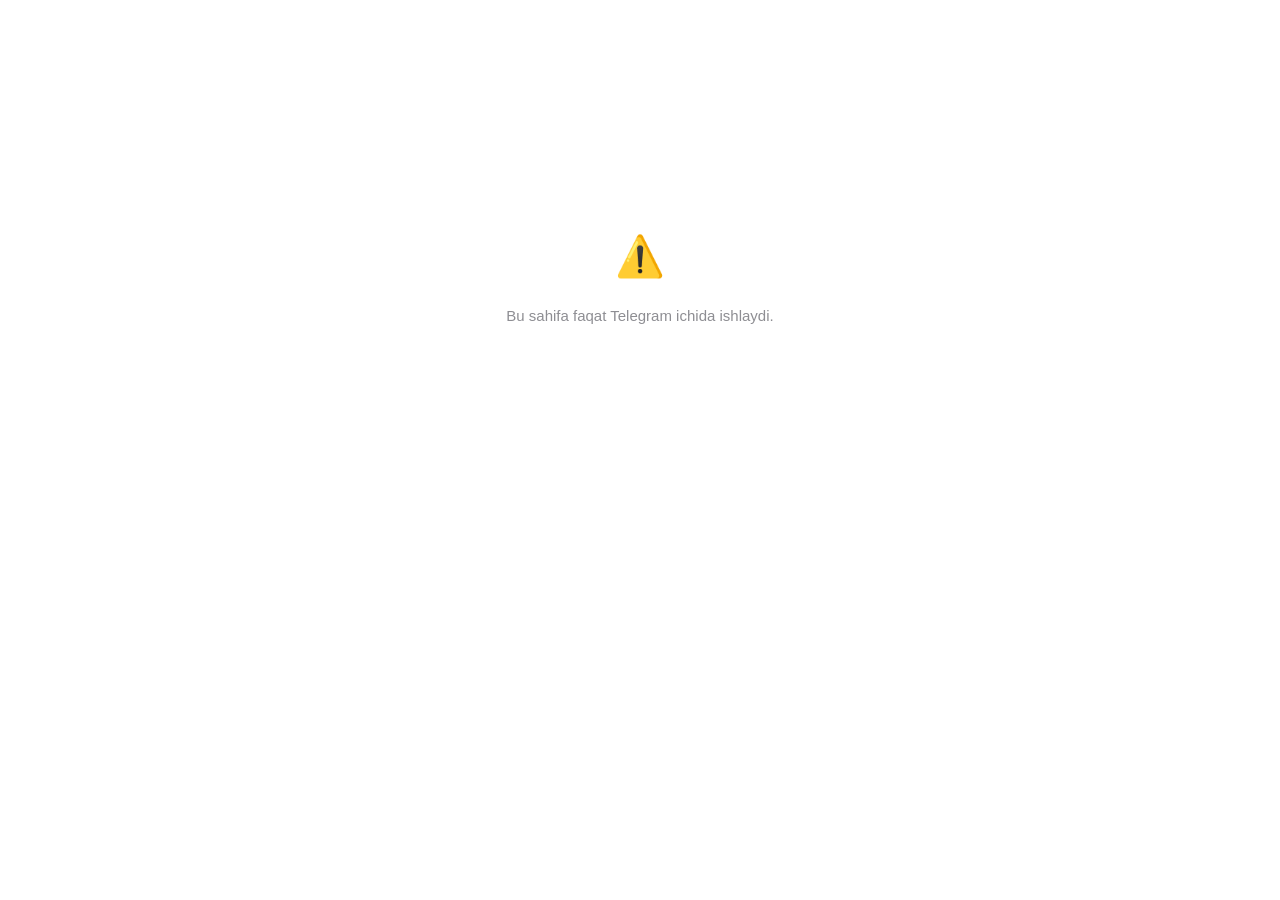
==== webapp/static/index.html @ 1c27bfba "VPS deploy: gunicorn xizmati, nginx konfigi, SSL skripti, SQLite WAL rejimi Co-Authored-By: Claude O" ====
<!doctype html>
<html lang="uz">
<head>
<meta charset="utf-8">
<meta name="viewport" content="width=device-width, initial-scale=1, viewport-fit=cover">
<title>19-son musiqa maktabi</title>
<script src="https://telegram.org/js/telegram-web-app.js"></script>
<link rel="stylesheet" href="style.css">
</head>
<body>

<div id="loading" class="screen">
  <div class="spinner"></div>
  <p>Yuklanmoqda...</p>
</div>

<div id="error" class="screen hidden">
  <div class="error-icon">⚠️</div>
  <p id="error-text">Xatolik yuz berdi</p>
</div>

<!-- OTA-ONA -->

<div id="child-list" class="screen hidden">
  <h2>👨‍👩‍👦 Farzandlaringiz</h2>
  <div id="child-list-items"></div>
</div>

<div id="child-card" class="screen hidden">
  <button class="back-btn hidden" data-back="parent-root">← Ortga</button>
  <div class="card-header">
    <div class="avatar">👤</div>
    <h1 id="student-name">-</h1>
    <p id="student-class" class="muted">-</p>
  </div>
  <div class="info-grid">
    <div class="info-item">
      <span class="info-label">👨‍🏫 O'qituvchi</span>
      <span id="teacher-name" class="info-value">-</span>
    </div>
    <div class="info-item">
      <span class="info-label">📂 Bo'lim</span>
      <span id="department" class="info-value">-</span>
    </div>
  </div>
  <h3>🗓 Dars jadvali</h3>
  <div id="schedule-list" class="list-block"></div>
  <h3>💳 To'lov holati</h3>
  <div id="payments-list" class="list-block"></div>
</div>

<!-- O'QITUVCHI -->

<div id="teacher-root" class="screen hidden">
  <h2>👨‍🏫 <span id="t-name"></span></h2>
  <div class="tab-row">
    <button class="tab-btn active" data-tab="t-schedule">🗓 Jadvalim</button>
    <button class="tab-btn" data-tab="t-students">👨‍🎓 O'quvchilarim</button>
  </div>

  <div id="t-schedule" class="tab-pane">
    <div id="t-slots-list" class="list-block"></div>
    <button id="t-new-slot" class="primary-btn">➕ Yangi vaqt qo'shish</button>
  </div>

  <div id="t-students" class="tab-pane hidden">
    <div id="t-students-list" class="list-block"></div>
  </div>
</div>

<div id="teacher-new-slot" class="screen hidden">
  <button class="back-btn" data-back="teacher-root">← Ortga</button>
  <h2>➕ Yangi vaqt</h2>
  <label class="field-label">Fan</label>
  <select id="ns-subject" class="field-select"></select>
  <label class="field-label">Kun</label>
  <select id="ns-day" class="field-select"></select>
  <label class="field-label">Soat (masalan 15:00)</label>
  <input id="ns-time" class="field-input" placeholder="15:00">
  <label class="field-label">Xona</label>
  <input id="ns-room" class="field-input" placeholder="12">
  <button id="ns-save" class="primary-btn">✅ Saqlash</button>
</div>

<div id="teacher-slot-detail" class="screen hidden">
  <button class="back-btn" data-back="teacher-root">← Ortga</button>
  <h2 id="tsd-title">-</h2>
  <p id="tsd-meta" class="muted"></p>
  <h3>👨‍🎓 O'quvchilar</h3>
  <div id="tsd-students" class="list-block"></div>
  <input id="tsd-search" class="field-input" placeholder="O'quvchi ismini yozing...">
  <div id="tsd-results" class="list-block"></div>
  <button id="tsd-delete" class="danger-btn">🗑 Bu vaqtni o'chirish</button>
</div>

<!-- ADMIN -->

<div id="admin-root" class="screen hidden">
  <h2>🏫 Direktor paneli</h2>
  <div class="tab-row">
    <button class="tab-btn active" data-tab="a-live">🔴 Hozir</button>
    <button class="tab-btn" data-tab="a-browse">🗓 Jadvallar</button>
    <button class="tab-btn" data-tab="a-report">📊 Hisobot</button>
  </div>

  <div id="a-live" class="tab-pane">
    <p id="a-live-time" class="muted"></p>
    <div id="a-live-list" class="list-block"></div>
  </div>

  <div id="a-browse" class="tab-pane hidden">
    <div id="a-dept-list" class="list-block"></div>
  </div>

  <div id="a-report" class="tab-pane hidden">
    <p id="a-report-month" class="muted"></p>
    <div id="a-report-list" class="list-block"></div>
  </div>
</div>

<div id="admin-teachers" class="screen hidden">
  <button class="back-btn" data-back="admin-root">← Bo'limlar</button>
  <h2 id="at-dept-name">-</h2>
  <div id="at-teacher-list" class="list-block"></div>
</div>

<div id="admin-slots" class="screen hidden">
  <button class="back-btn" data-back="admin-teachers">← O'qituvchilar</button>
  <h2 id="as-teacher-name">-</h2>
  <div id="as-slot-list" class="list-block"></div>
</div>

<div id="admin-slot-detail" class="screen hidden">
  <button class="back-btn" data-back="admin-slots">← Orqaga</button>
  <h2 id="asd-title">-</h2>
  <p id="asd-meta" class="muted"></p>
  <div id="asd-students" class="list-block"></div>
</div>

<script src="app.js"></script>
</body>
</html>
---- webapp/static/style.css ----
:root {
  --bg: var(--tg-theme-bg-color, #ffffff);
  --secondary-bg: var(--tg-theme-secondary-bg-color, #f4f4f5);
  --text: var(--tg-theme-text-color, #1c1c1e);
  --hint: var(--tg-theme-hint-color, #8e8e93);
  --link: var(--tg-theme-link-color, #2481cc);
  --button: var(--tg-theme-button-color, #2481cc);
  --button-text: var(--tg-theme-button-text-color, #ffffff);
  --border: rgba(0, 0, 0, 0.08);
  --success: #34c759;
  --danger: #ff3b30;
  --warning: #ff9500;
}

* {
  box-sizing: border-box;
}

body {
  margin: 0;
  padding: 16px;
  background: var(--bg);
  color: var(--text);
  font-family: -apple-system, BlinkMacSystemFont, "Segoe UI", Roboto, sans-serif;
  font-size: 15px;
}

.hidden {
  display: none !important;
}

.screen {
  display: block;
  max-width: 480px;
  margin: 0 auto;
}

/* ---- Loading ---- */

#loading {
  display: flex;
  flex-direction: column;
  align-items: center;
  justify-content: center;
  min-height: 60vh;
  gap: 12px;
  color: var(--hint);
}

.spinner {
  width: 32px;
  height: 32px;
  border: 3px solid var(--border);
  border-top-color: var(--button);
  border-radius: 50%;
  animation: spin 0.8s linear infinite;
}

@keyframes spin {
  to { transform: rotate(360deg); }
}

/* ---- Error ---- */

#error {
  display: flex;
  flex-direction: column;
  align-items: center;
  justify-content: center;
  min-height: 60vh;
  gap: 12px;
  text-align: center;
  color: var(--hint);
}

.error-icon {
  font-size: 40px;
}

/* ---- Child list ---- */

#child-list h2 {
  margin: 8px 0 16px;
}

.child-row {
  display: flex;
  align-items: center;
  gap: 12px;
  padding: 14px;
  background: var(--secondary-bg);
  border-radius: 12px;
  margin-bottom: 10px;
  cursor: pointer;
  transition: opacity 0.15s;
}

.child-row:active {
  opacity: 0.6;
}

.child-row .avatar {
  font-size: 28px;
}

.child-row .child-meta {
  flex: 1;
}

.child-row .child-meta strong {
  display: block;
}

.child-row .child-meta span {
  color: var(--hint);
  font-size: 13px;
}

/* ---- Card ---- */

.back-btn {
  background: none;
  border: none;
  color: var(--link);
  font-size: 15px;
  padding: 8px 0 16px;
  cursor: pointer;
}

.card-header {
  text-align: center;
  padding: 8px 0 20px;
}

.avatar {
  width: 72px;
  height: 72px;
  border-radius: 50%;
  background: var(--secondary-bg);
  display: flex;
  align-items: center;
  justify-content: center;
  font-size: 32px;
  margin: 0 auto 12px;
}

.card-header h1 {
  font-size: 20px;
  margin: 0 0 4px;
}

.muted {
  color: var(--hint);
  margin: 0;
}

.info-grid {
  display: grid;
  grid-template-columns: 1fr 1fr;
  gap: 10px;
  margin-bottom: 24px;
}

.info-item {
  background: var(--secondary-bg);
  border-radius: 10px;
  padding: 10px 12px;
  display: flex;
  flex-direction: column;
  gap: 4px;
}

.info-label {
  font-size: 12px;
  color: var(--hint);
}

.info-value {
  font-size: 14px;
  font-weight: 500;
  word-break: break-word;
}

h3 {
  font-size: 15px;
  margin: 20px 0 10px;
}

.list-block {
  display: flex;
  flex-direction: column;
  gap: 8px;
}

/* ---- Payment rows ---- */

.payment-row {
  display: flex;
  align-items: center;
  justify-content: space-between;
  background: var(--secondary-bg);
  border-radius: 10px;
  padding: 10px 12px;
}

.payment-month {
  font-weight: 500;
}

.payment-amount {
  color: var(--hint);
  font-size: 13px;
}

.badge {
  font-size: 12px;
  font-weight: 600;
  padding: 4px 10px;
  border-radius: 20px;
}

.badge.paid {
  background: rgba(52, 199, 89, 0.15);
  color: var(--success);
}

.badge.pending {
  background: rgba(255, 149, 0, 0.15);
  color: var(--warning);
}

.badge.rejected {
  background: rgba(255, 59, 48, 0.15);
  color: var(--danger);
}

.empty-hint {
  color: var(--hint);
  font-size: 13px;
  padding: 8px 0;
}

/* ---- Schedule rows ---- */

.schedule-row {
  background: var(--secondary-bg);
  border-radius: 10px;
  padding: 10px 12px;
  display: flex;
  flex-direction: column;
  gap: 4px;
}

.schedule-row.today {
  background: rgba(36, 129, 204, 0.12);
  border: 1px solid var(--link);
}

.schedule-main {
  display: flex;
  align-items: center;
  justify-content: space-between;
}

.schedule-day {
  font-weight: 500;
}

.schedule-time {
  color: var(--hint);
  font-size: 13px;
}

.schedule-row.today .schedule-time {
  color: var(--link);
  font-weight: 500;
}

.schedule-sub {
  display: flex;
  align-items: center;
  justify-content: space-between;
}

.schedule-subject {
  font-size: 13px;
  color: var(--text);
}

.schedule-room {
  font-size: 12px;
  color: var(--hint);
}

/* ---- Tabs ---- */

.tab-row {
  display: flex;
  gap: 6px;
  margin: 12px 0 16px;
  overflow-x: auto;
}

.tab-btn {
  flex: 1;
  white-space: nowrap;
  background: var(--secondary-bg);
  border: none;
  border-radius: 10px;
  padding: 10px 8px;
  font-size: 13px;
  color: var(--hint);
  cursor: pointer;
}

.tab-btn.active {
  background: var(--button);
  color: var(--button-text);
  font-weight: 500;
}

.tab-pane.hidden {
  display: none;
}

/* ---- Buttons ---- */

.primary-btn {
  display: block;
  width: 100%;
  background: var(--button);
  color: var(--button-text);
  border: none;
  border-radius: 10px;
  padding: 12px;
  font-size: 15px;
  font-weight: 500;
  margin-top: 12px;
  cursor: pointer;
}

.primary-btn:active {
  opacity: 0.7;
}

.danger-btn {
  display: block;
  width: 100%;
  background: none;
  color: var(--danger);
  border: 1px solid rgba(255, 59, 48, 0.3);
  border-radius: 10px;
  padding: 12px;
  font-size: 14px;
  margin-top: 20px;
  cursor: pointer;
}

/* ---- Form fields ---- */

.field-label {
  display: block;
  font-size: 13px;
  color: var(--hint);
  margin: 14px 0 6px;
}

.field-select,
.field-input {
  display: block;
  width: 100%;
  background: var(--secondary-bg);
  border: 1px solid var(--border);
  border-radius: 10px;
  padding: 10px 12px;
  font-size: 15px;
  color: var(--text);
}

.field-input {
  margin-top: 10px;
}

/* ---- Generic clickable list row ---- */

.list-row {
  display: flex;
  align-items: center;
  justify-content: space-between;
  background: var(--secondary-bg);
  border-radius: 10px;
  padding: 12px;
  margin-bottom: 8px;
  cursor: pointer;
}

.list-row:active {
  opacity: 0.6;
}

.list-row-title {
  font-weight: 500;
}

.list-row-sub {
  font-size: 12px;
  color: var(--hint);
}

.list-row-badge {
  font-size: 12px;
  color: var(--hint);
  background: var(--bg);
  border-radius: 20px;
  padding: 4px 10px;
}

.remove-btn {
  background: none;
  border: none;
  color: var(--danger);
  font-size: 18px;
  cursor: pointer;
  padding: 4px 8px;
}

.live-card {
  background: var(--secondary-bg);
  border-radius: 12px;
  padding: 14px;
  margin-bottom: 10px;
  border-left: 4px solid var(--success);
}

.live-card-title {
  font-weight: 600;
  margin-bottom: 4px;
}

.live-card-meta {
  font-size: 13px;
  color: var(--hint);
  margin-bottom: 6px;
}

.live-card-students {
  font-size: 13px;
}
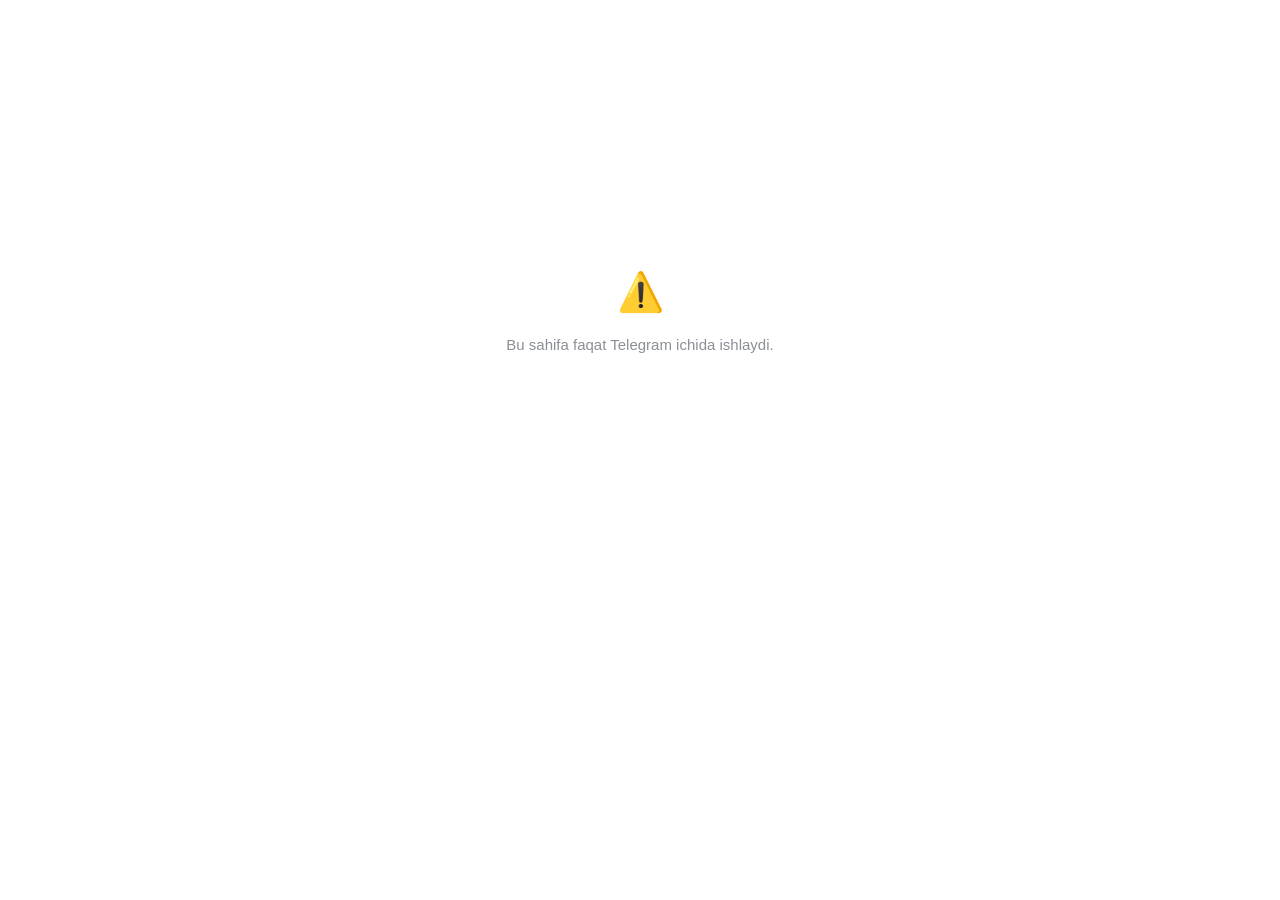
==== commit da696b15: "Mini App dizayni qayta ishlandi: gradient avatar, aniq ierarxiya, o'zbekcha oy nomlari, qorong'i rej" ====
--- a/webapp/static/index.html
+++ b/webapp/static/index.html
@@ -19,93 +19,116 @@
   <p id="error-text">Xatolik yuz berdi</p>
 </div>
 
-<!-- OTA-ONA -->
+<!-- ================= OTA-ONA ================= -->
 
 <div id="child-list" class="screen hidden">
-  <h2>👨‍👩‍👦 Farzandlaringiz</h2>
+  <h2>Farzandlaringiz</h2>
   <div id="child-list-items"></div>
 </div>
 
 <div id="child-card" class="screen hidden">
-  <button class="back-btn hidden" data-back="parent-root">← Ortga</button>
+
+  <button class="back-btn hidden" data-back="child-list">← Ortga</button>
+
   <div class="card-header">
-    <div class="avatar">👤</div>
-    <h1 id="student-name">-</h1>
-    <p id="student-class" class="muted">-</p>
+    <div class="avatar" id="student-initials">—</div>
+    <h1 id="student-name">—</h1>
+    <div class="pill-row">
+      <span class="pill strong" id="student-class">—</span>
+      <span class="pill" id="department">—</span>
+    </div>
   </div>
+
   <div class="info-grid">
     <div class="info-item">
-      <span class="info-label">👨‍🏫 O'qituvchi</span>
-      <span id="teacher-name" class="info-value">-</span>
+      <span class="info-label">O'qituvchi</span>
+      <span class="info-value" id="teacher-name">—</span>
     </div>
     <div class="info-item">
-      <span class="info-label">📂 Bo'lim</span>
-      <span id="department" class="info-value">-</span>
+      <span class="info-label">Oylik badal</span>
+      <span class="info-value" id="monthly-fee">—</span>
     </div>
   </div>
-  <h3>🗓 Dars jadvali</h3>
+
+  <div class="section-title">Dars jadvali</div>
   <div id="schedule-list" class="list-block"></div>
-  <h3>💳 To'lov holati</h3>
+
+  <div class="section-title">To'lov holati</div>
   <div id="payments-list" class="list-block"></div>
+
 </div>
 
-<!-- O'QITUVCHI -->
+<!-- ================= O'QITUVCHI ================= -->
 
 <div id="teacher-root" class="screen hidden">
-  <h2>👨‍🏫 <span id="t-name"></span></h2>
+
+  <h2 id="t-name">—</h2>
+
   <div class="tab-row">
-    <button class="tab-btn active" data-tab="t-schedule">🗓 Jadvalim</button>
-    <button class="tab-btn" data-tab="t-students">👨‍🎓 O'quvchilarim</button>
+    <button class="tab-btn active" data-tab="t-schedule">Jadvalim</button>
+    <button class="tab-btn" data-tab="t-students">O'quvchilarim</button>
   </div>
 
   <div id="t-schedule" class="tab-pane">
     <div id="t-slots-list" class="list-block"></div>
-    <button id="t-new-slot" class="primary-btn">➕ Yangi vaqt qo'shish</button>
+    <button id="t-new-slot" class="primary-btn">＋ Yangi dars vaqti</button>
   </div>
 
   <div id="t-students" class="tab-pane hidden">
     <div id="t-students-list" class="list-block"></div>
   </div>
+
 </div>
 
 <div id="teacher-new-slot" class="screen hidden">
   <button class="back-btn" data-back="teacher-root">← Ortga</button>
-  <h2>➕ Yangi vaqt</h2>
-  <label class="field-label">Fan</label>
+  <h2>Yangi dars vaqti</h2>
+
+  <label class="field-label" for="ns-subject">Fan</label>
   <select id="ns-subject" class="field-select"></select>
-  <label class="field-label">Kun</label>
+
+  <label class="field-label" for="ns-day">Hafta kuni</label>
   <select id="ns-day" class="field-select"></select>
-  <label class="field-label">Soat (masalan 15:00)</label>
-  <input id="ns-time" class="field-input" placeholder="15:00">
-  <label class="field-label">Xona</label>
+
+  <label class="field-label" for="ns-time">Boshlanish vaqti</label>
+  <input id="ns-time" class="field-input" placeholder="15:00" inputmode="numeric">
+
+  <label class="field-label" for="ns-room">Xona</label>
   <input id="ns-room" class="field-input" placeholder="12">
-  <button id="ns-save" class="primary-btn">✅ Saqlash</button>
+
+  <button id="ns-save" class="primary-btn">Saqlash</button>
 </div>
 
 <div id="teacher-slot-detail" class="screen hidden">
   <button class="back-btn" data-back="teacher-root">← Ortga</button>
-  <h2 id="tsd-title">-</h2>
-  <p id="tsd-meta" class="muted"></p>
-  <h3>👨‍🎓 O'quvchilar</h3>
+  <h2 id="tsd-title">—</h2>
+  <p class="muted" id="tsd-meta"></p>
+
+  <div class="section-title">O'quvchilar</div>
   <div id="tsd-students" class="list-block"></div>
+
+  <div class="section-title">Qo'shish</div>
   <input id="tsd-search" class="field-input" placeholder="O'quvchi ismini yozing...">
-  <div id="tsd-results" class="list-block"></div>
-  <button id="tsd-delete" class="danger-btn">🗑 Bu vaqtni o'chirish</button>
+  <div id="tsd-results" class="list-block" style="margin-top:9px"></div>
+
+  <button id="tsd-delete" class="danger-btn">Bu dars vaqtini o'chirish</button>
 </div>
 
-<!-- ADMIN -->
+<!-- ================= DIREKTOR ================= -->
 
 <div id="admin-root" class="screen hidden">
-  <h2>🏫 Direktor paneli</h2>
+
+  <h2>Direktor paneli</h2>
+
   <div class="tab-row">
-    <button class="tab-btn active" data-tab="a-live">🔴 Hozir</button>
-    <button class="tab-btn" data-tab="a-browse">🗓 Jadvallar</button>
-    <button class="tab-btn" data-tab="a-report">📊 Hisobot</button>
+    <button class="tab-btn active" data-tab="a-live">Hozir</button>
+    <button class="tab-btn" data-tab="a-browse">Jadvallar</button>
+    <button class="tab-btn" data-tab="a-report">Hisobot</button>
   </div>
 
   <div id="a-live" class="tab-pane">
-    <p id="a-live-time" class="muted"></p>
-    <div id="a-live-list" class="list-block"></div>
+    <p class="muted" id="a-live-time"></p>
+    <div id="a-live-list" class="list-block" style="margin-top:12px"></div>
   </div>
 
   <div id="a-browse" class="tab-pane hidden">
@@ -113,27 +136,39 @@
   </div>
 
   <div id="a-report" class="tab-pane hidden">
-    <p id="a-report-month" class="muted"></p>
-    <div id="a-report-list" class="list-block"></div>
+    <div class="stat-bar">
+      <div class="stat-box">
+        <div class="stat-value" id="a-stat-debt">—</div>
+        <div class="stat-label">Jami qarz</div>
+      </div>
+      <div class="stat-box">
+        <div class="stat-value" id="a-stat-unpaid">—</div>
+        <div class="stat-label">Qarzdor</div>
+      </div>
+    </div>
+    <p class="muted" id="a-report-month"></p>
+    <div id="a-report-list" class="list-block" style="margin-top:12px"></div>
   </div>
+
 </div>
 
 <div id="admin-teachers" class="screen hidden">
   <button class="back-btn" data-back="admin-root">← Bo'limlar</button>
-  <h2 id="at-dept-name">-</h2>
+  <h2 id="at-dept-name">—</h2>
   <div id="at-teacher-list" class="list-block"></div>
 </div>
 
 <div id="admin-slots" class="screen hidden">
   <button class="back-btn" data-back="admin-teachers">← O'qituvchilar</button>
-  <h2 id="as-teacher-name">-</h2>
+  <h2 id="as-teacher-name">—</h2>
   <div id="as-slot-list" class="list-block"></div>
 </div>
 
 <div id="admin-slot-detail" class="screen hidden">
   <button class="back-btn" data-back="admin-slots">← Orqaga</button>
-  <h2 id="asd-title">-</h2>
-  <p id="asd-meta" class="muted"></p>
+  <h2 id="asd-title">—</h2>
+  <p class="muted" id="asd-meta"></p>
+  <div class="section-title">O'quvchilar</div>
   <div id="asd-students" class="list-block"></div>
 </div>
 
--- a/webapp/static/style.css
+++ b/webapp/static/style.css
@@ -1,448 +1,664 @@
+/* ==========================
+   19-son musiqa maktabi - Mini App
+   ========================== */
+
 :root {
-  --bg: var(--tg-theme-bg-color, #ffffff);
-  --secondary-bg: var(--tg-theme-secondary-bg-color, #f4f4f5);
-  --text: var(--tg-theme-text-color, #1c1c1e);
-  --hint: var(--tg-theme-hint-color, #8e8e93);
-  --link: var(--tg-theme-link-color, #2481cc);
-  --button: var(--tg-theme-button-color, #2481cc);
-  --button-text: var(--tg-theme-button-text-color, #ffffff);
-  --border: rgba(0, 0, 0, 0.08);
-  --success: #34c759;
-  --danger: #ff3b30;
-  --warning: #ff9500;
-}
-
-* {
-  box-sizing: border-box;
-}
+  /* Telegram mavzusidan olinadi, bo'lmasa - zaxira qiymat */
+  --bg:        var(--tg-theme-bg-color, #ffffff);
+  --card:      var(--tg-theme-secondary-bg-color, #f2f3f5);
+  --text:      var(--tg-theme-text-color, #14161a);
+  --hint:      var(--tg-theme-hint-color, #8b8f96);
+  --accent:    var(--tg-theme-button-color, #4f46e5);
+  --on-accent: var(--tg-theme-button-text-color, #ffffff);
+
+  --line:    rgba(128, 132, 140, 0.16);
+  --shadow:  0 1px 2px rgba(0, 0, 0, 0.04), 0 4px 12px rgba(0, 0, 0, 0.05);
+
+  --ok:   #16a34a;
+  --warn: #d97706;
+  --bad:  #dc2626;
+
+  --ok-bg:   rgba(22, 163, 74, 0.12);
+  --warn-bg: rgba(217, 119, 6, 0.12);
+  --bad-bg:  rgba(220, 38, 38, 0.12);
+
+  --r-sm: 10px;
+  --r-md: 14px;
+  --r-lg: 20px;
+}
+
+/*
+  Telegram ichida --tg-theme-* o'zgaruvchilari beriladi va ular
+  har doim ustun turadi. Bu blok faqat ZAXIRA qiymatlarni
+  qorong'i qiladi - ya'ni sahifa oddiy brauzerda ochilganda ham
+  to'g'ri ko'rinadi.
+*/
+@media (prefers-color-scheme: dark) {
+  :root {
+    --bg:        var(--tg-theme-bg-color, #17191c);
+    --card:      var(--tg-theme-secondary-bg-color, #212328);
+    --text:      var(--tg-theme-text-color, #eceef1);
+    --hint:      var(--tg-theme-hint-color, #8f949c);
+    --accent:    var(--tg-theme-button-color, #6d64f0);
+
+    --line:   rgba(255, 255, 255, 0.10);
+    --shadow: 0 1px 2px rgba(0, 0, 0, 0.3), 0 4px 14px rgba(0, 0, 0, 0.25);
+
+    --ok:   #4ade80;
+    --warn: #fbbf24;
+    --bad:  #f87171;
+
+    --ok-bg:   rgba(74, 222, 128, 0.14);
+    --warn-bg: rgba(251, 191, 36, 0.14);
+    --bad-bg:  rgba(248, 113, 113, 0.14);
+  }
+}
+
+* { box-sizing: border-box; }
+
+/* mobil qurilmada bosilganda matn ajralib qolmasin */
+button, .tab-btn, .list-row, .child-row, .schedule-row, .pill, .badge,
+.section-title, .info-label, .stat-label {
+  -webkit-user-select: none;
+  user-select: none;
+  -webkit-tap-highlight-color: transparent;
+}
+
+html, body { height: 100%; }
 
 body {
   margin: 0;
-  padding: 16px;
+  padding: 18px 16px 40px;
   background: var(--bg);
   color: var(--text);
-  font-family: -apple-system, BlinkMacSystemFont, "Segoe UI", Roboto, sans-serif;
+  font-family: -apple-system, BlinkMacSystemFont, "SF Pro Text",
+               "Segoe UI", Roboto, "Helvetica Neue", sans-serif;
   font-size: 15px;
-}
-
-.hidden {
-  display: none !important;
-}
+  line-height: 1.45;
+  -webkit-font-smoothing: antialiased;
+}
+
+.hidden { display: none !important; }
 
 .screen {
-  display: block;
-  max-width: 480px;
+  max-width: 520px;
   margin: 0 auto;
-}
-
-/* ---- Loading ---- */
-
-#loading {
+  animation: fade 0.22s ease;
+}
+
+@keyframes fade {
+  from { opacity: 0; transform: translateY(6px); }
+  to   { opacity: 1; transform: none; }
+}
+
+h2 {
+  font-size: 20px;
+  font-weight: 700;
+  letter-spacing: -0.02em;
+  margin: 4px 0 18px;
+}
+
+/* ---------- Bo'lim sarlavhasi ---------- */
+
+.section-title {
+  display: flex;
+  align-items: center;
+  gap: 8px;
+  font-size: 12px;
+  font-weight: 700;
+  text-transform: uppercase;
+  letter-spacing: 0.06em;
+  color: var(--hint);
+  margin: 26px 0 10px;
+}
+
+.section-title::after {
+  content: "";
+  flex: 1;
+  height: 1px;
+  background: var(--line);
+}
+
+/* ---------- Yuklanish / xato ---------- */
+
+#loading, #error {
   display: flex;
   flex-direction: column;
   align-items: center;
   justify-content: center;
-  min-height: 60vh;
-  gap: 12px;
+  min-height: 65vh;
+  gap: 14px;
+  text-align: center;
   color: var(--hint);
 }
 
 .spinner {
-  width: 32px;
-  height: 32px;
-  border: 3px solid var(--border);
-  border-top-color: var(--button);
+  width: 30px;
+  height: 30px;
+  border: 2.5px solid var(--line);
+  border-top-color: var(--accent);
   border-radius: 50%;
-  animation: spin 0.8s linear infinite;
-}
-
-@keyframes spin {
-  to { transform: rotate(360deg); }
-}
-
-/* ---- Error ---- */
-
-#error {
-  display: flex;
-  flex-direction: column;
+  animation: spin 0.7s linear infinite;
+}
+
+@keyframes spin { to { transform: rotate(360deg); } }
+
+.error-icon { font-size: 38px; }
+
+#error p { white-space: pre-line; margin: 0; max-width: 300px; }
+
+/* ---------- Karta sarlavhasi (ota-ona) ---------- */
+
+.card-header {
+  text-align: center;
+  padding: 6px 0 22px;
+}
+
+.avatar {
+  width: 76px;
+  height: 76px;
+  border-radius: 50%;
+  margin: 0 auto 14px;
+  display: flex;
   align-items: center;
   justify-content: center;
-  min-height: 60vh;
-  gap: 12px;
-  text-align: center;
-  color: var(--hint);
-}
-
-.error-icon {
-  font-size: 40px;
-}
-
-/* ---- Child list ---- */
-
-#child-list h2 {
-  margin: 8px 0 16px;
-}
-
-.child-row {
-  display: flex;
-  align-items: center;
-  gap: 12px;
-  padding: 14px;
-  background: var(--secondary-bg);
-  border-radius: 12px;
-  margin-bottom: 10px;
-  cursor: pointer;
-  transition: opacity 0.15s;
-}
-
-.child-row:active {
-  opacity: 0.6;
-}
-
-.child-row .avatar {
-  font-size: 28px;
-}
-
-.child-row .child-meta {
-  flex: 1;
-}
-
-.child-row .child-meta strong {
-  display: block;
-}
-
-.child-row .child-meta span {
-  color: var(--hint);
-  font-size: 13px;
-}
-
-/* ---- Card ---- */
-
-.back-btn {
-  background: none;
-  border: none;
-  color: var(--link);
-  font-size: 15px;
-  padding: 8px 0 16px;
-  cursor: pointer;
-}
-
-.card-header {
-  text-align: center;
-  padding: 8px 0 20px;
-}
-
-.avatar {
-  width: 72px;
-  height: 72px;
-  border-radius: 50%;
-  background: var(--secondary-bg);
-  display: flex;
-  align-items: center;
+  font-size: 26px;
+  font-weight: 700;
+  letter-spacing: 0.02em;
+  color: var(--on-accent);
+  background: linear-gradient(135deg, var(--accent), color-mix(in srgb, var(--accent) 60%, #a855f7));
+  box-shadow: 0 6px 18px color-mix(in srgb, var(--accent) 28%, transparent);
+}
+
+.card-header h1 {
+  font-size: 21px;
+  font-weight: 700;
+  letter-spacing: -0.02em;
+  margin: 0 0 10px;
+  line-height: 1.25;
+}
+
+.pill-row {
+  display: flex;
+  flex-wrap: wrap;
+  gap: 6px;
   justify-content: center;
-  font-size: 32px;
-  margin: 0 auto 12px;
-}
-
-.card-header h1 {
-  font-size: 20px;
-  margin: 0 0 4px;
-}
-
-.muted {
-  color: var(--hint);
-  margin: 0;
-}
+}
+
+.pill {
+  font-size: 12.5px;
+  font-weight: 600;
+  padding: 5px 12px;
+  border-radius: 100px;
+  background: var(--card);
+  color: var(--hint);
+  border: 1px solid var(--line);
+}
+
+.pill.strong {
+  background: color-mix(in srgb, var(--accent) 12%, transparent);
+  color: var(--accent);
+  border-color: color-mix(in srgb, var(--accent) 25%, transparent);
+}
+
+.muted { color: var(--hint); margin: 0; font-size: 13.5px; }
+
+/* ---------- Ma'lumot kataklari ---------- */
 
 .info-grid {
   display: grid;
   grid-template-columns: 1fr 1fr;
   gap: 10px;
-  margin-bottom: 24px;
 }
 
 .info-item {
-  background: var(--secondary-bg);
-  border-radius: 10px;
-  padding: 10px 12px;
+  background: var(--card);
+  border: 1px solid var(--line);
+  border-radius: var(--r-md);
+  padding: 12px 13px;
   display: flex;
   flex-direction: column;
-  gap: 4px;
+  gap: 3px;
 }
 
 .info-label {
-  font-size: 12px;
+  font-size: 11.5px;
+  font-weight: 600;
+  text-transform: uppercase;
+  letter-spacing: 0.04em;
   color: var(--hint);
 }
 
 .info-value {
-  font-size: 14px;
-  font-weight: 500;
+  font-size: 14.5px;
+  font-weight: 600;
   word-break: break-word;
 }
 
-h3 {
+/* ---------- Ro'yxat bloki ---------- */
+
+.list-block {
+  display: flex;
+  flex-direction: column;
+  gap: 9px;
+}
+
+.empty-hint {
+  color: var(--hint);
+  font-size: 13.5px;
+  text-align: center;
+  padding: 22px 14px;
+  background: var(--card);
+  border: 1px dashed var(--line);
+  border-radius: var(--r-md);
+}
+
+/* ---------- Dars jadvali ---------- */
+
+.schedule-row {
+  position: relative;
+  background: var(--card);
+  border: 1px solid var(--line);
+  border-radius: var(--r-md);
+  padding: 12px 14px 12px 17px;
+  overflow: hidden;
+}
+
+.schedule-row::before {
+  content: "";
+  position: absolute;
+  left: 0; top: 0; bottom: 0;
+  width: 4px;
+  background: var(--line);
+}
+
+.schedule-row.today {
+  background: color-mix(in srgb, var(--accent) 9%, var(--card));
+  border-color: color-mix(in srgb, var(--accent) 32%, transparent);
+  box-shadow: var(--shadow);
+}
+
+.schedule-row.today::before { background: var(--accent); }
+
+.schedule-top {
+  display: flex;
+  align-items: baseline;
+  justify-content: space-between;
+  gap: 10px;
+  margin-bottom: 3px;
+}
+
+.schedule-day {
+  font-size: 11.5px;
+  font-weight: 700;
+  text-transform: uppercase;
+  letter-spacing: 0.06em;
+  color: var(--hint);
+}
+
+.schedule-row.today .schedule-day { color: var(--accent); }
+
+.today-tag {
+  font-size: 10px;
+  font-weight: 800;
+  letter-spacing: 0.06em;
+  padding: 2px 7px;
+  border-radius: 100px;
+  background: var(--accent);
+  color: var(--on-accent);
+  margin-left: 6px;
+}
+
+.schedule-time {
+  font-size: 16px;
+  font-weight: 700;
+  font-variant-numeric: tabular-nums;
+  letter-spacing: -0.01em;
+}
+
+.schedule-subject {
   font-size: 15px;
-  margin: 20px 0 10px;
-}
-
-.list-block {
-  display: flex;
-  flex-direction: column;
-  gap: 8px;
-}
-
-/* ---- Payment rows ---- */
+  font-weight: 600;
+  margin-bottom: 2px;
+}
+
+.schedule-meta {
+  font-size: 12.5px;
+  color: var(--hint);
+}
+
+/* ---------- To'lovlar ---------- */
 
 .payment-row {
   display: flex;
   align-items: center;
   justify-content: space-between;
-  background: var(--secondary-bg);
-  border-radius: 10px;
-  padding: 10px 12px;
+  gap: 12px;
+  background: var(--card);
+  border: 1px solid var(--line);
+  border-radius: var(--r-md);
+  padding: 12px 14px;
 }
 
 .payment-month {
-  font-weight: 500;
+  font-size: 15px;
+  font-weight: 600;
 }
 
 .payment-amount {
   color: var(--hint);
   font-size: 13px;
+  font-variant-numeric: tabular-nums;
+  margin-top: 1px;
 }
 
 .badge {
+  flex-shrink: 0;
   font-size: 12px;
-  font-weight: 600;
-  padding: 4px 10px;
-  border-radius: 20px;
-}
-
-.badge.paid {
-  background: rgba(52, 199, 89, 0.15);
-  color: var(--success);
-}
-
-.badge.pending {
-  background: rgba(255, 149, 0, 0.15);
-  color: var(--warning);
-}
-
-.badge.rejected {
-  background: rgba(255, 59, 48, 0.15);
-  color: var(--danger);
-}
-
-.empty-hint {
-  color: var(--hint);
-  font-size: 13px;
-  padding: 8px 0;
-}
-
-/* ---- Schedule rows ---- */
-
-.schedule-row {
-  background: var(--secondary-bg);
-  border-radius: 10px;
-  padding: 10px 12px;
-  display: flex;
-  flex-direction: column;
+  font-weight: 700;
+  padding: 5px 11px;
+  border-radius: 100px;
+  white-space: nowrap;
+}
+
+.badge.paid     { background: var(--ok-bg);   color: var(--ok); }
+.badge.pending  { background: var(--warn-bg); color: var(--warn); }
+.badge.rejected { background: var(--bad-bg);  color: var(--bad); }
+
+/* ---------- Farzandlar ro'yxati ---------- */
+
+.child-row {
+  display: flex;
+  align-items: center;
+  gap: 13px;
+  padding: 13px 14px;
+  background: var(--card);
+  border: 1px solid var(--line);
+  border-radius: var(--r-md);
+  margin-bottom: 9px;
+  cursor: pointer;
+  transition: transform 0.12s ease, opacity 0.12s ease;
+}
+
+.child-row:active { transform: scale(0.985); opacity: 0.75; }
+
+.child-avatar {
+  width: 42px;
+  height: 42px;
+  flex-shrink: 0;
+  border-radius: 50%;
+  display: flex;
+  align-items: center;
+  justify-content: center;
+  font-size: 15px;
+  font-weight: 700;
+  color: var(--on-accent);
+  background: linear-gradient(135deg, var(--accent), color-mix(in srgb, var(--accent) 60%, #a855f7));
+}
+
+.child-meta strong { display: block; font-size: 15px; font-weight: 600; }
+.child-meta span   { color: var(--hint); font-size: 12.5px; }
+
+/* ---------- Tablar ---------- */
+
+.tab-row {
+  display: flex;
   gap: 4px;
-}
-
-.schedule-row.today {
-  background: rgba(36, 129, 204, 0.12);
-  border: 1px solid var(--link);
-}
-
-.schedule-main {
-  display: flex;
-  align-items: center;
-  justify-content: space-between;
-}
-
-.schedule-day {
-  font-weight: 500;
-}
-
-.schedule-time {
-  color: var(--hint);
-  font-size: 13px;
-}
-
-.schedule-row.today .schedule-time {
-  color: var(--link);
-  font-weight: 500;
-}
-
-.schedule-sub {
-  display: flex;
-  align-items: center;
-  justify-content: space-between;
-}
-
-.schedule-subject {
-  font-size: 13px;
-  color: var(--text);
-}
-
-.schedule-room {
-  font-size: 12px;
-  color: var(--hint);
-}
-
-/* ---- Tabs ---- */
-
-.tab-row {
-  display: flex;
-  gap: 6px;
-  margin: 12px 0 16px;
-  overflow-x: auto;
+  margin: 14px 0 18px;
+  padding: 4px;
+  background: var(--card);
+  border: 1px solid var(--line);
+  border-radius: var(--r-md);
 }
 
 .tab-btn {
   flex: 1;
   white-space: nowrap;
-  background: var(--secondary-bg);
+  background: none;
   border: none;
-  border-radius: 10px;
-  padding: 10px 8px;
+  border-radius: var(--r-sm);
+  padding: 9px 6px;
   font-size: 13px;
+  font-weight: 600;
+  font-family: inherit;
   color: var(--hint);
   cursor: pointer;
+  transition: background 0.15s ease, color 0.15s ease;
 }
 
 .tab-btn.active {
-  background: var(--button);
-  color: var(--button-text);
-  font-weight: 500;
-}
-
-.tab-pane.hidden {
-  display: none;
-}
-
-/* ---- Buttons ---- */
+  background: var(--bg);
+  color: var(--text);
+  box-shadow: var(--shadow);
+}
+
+.tab-pane.hidden { display: none; }
+
+/* ---------- Tugmalar ---------- */
+
+.back-btn {
+  background: none;
+  border: none;
+  color: var(--accent);
+  font-size: 15px;
+  font-weight: 600;
+  font-family: inherit;
+  padding: 4px 0 14px;
+  cursor: pointer;
+}
 
 .primary-btn {
   display: block;
   width: 100%;
-  background: var(--button);
-  color: var(--button-text);
+  background: var(--accent);
+  color: var(--on-accent);
   border: none;
-  border-radius: 10px;
-  padding: 12px;
+  border-radius: var(--r-md);
+  padding: 14px;
   font-size: 15px;
-  font-weight: 500;
-  margin-top: 12px;
+  font-weight: 600;
+  font-family: inherit;
+  margin-top: 16px;
   cursor: pointer;
-}
-
-.primary-btn:active {
-  opacity: 0.7;
-}
+  box-shadow: 0 4px 14px color-mix(in srgb, var(--accent) 26%, transparent);
+  transition: transform 0.12s ease, opacity 0.12s ease;
+}
+
+.primary-btn:active { transform: scale(0.985); opacity: 0.85; }
 
 .danger-btn {
   display: block;
   width: 100%;
-  background: none;
-  color: var(--danger);
-  border: 1px solid rgba(255, 59, 48, 0.3);
-  border-radius: 10px;
-  padding: 12px;
+  background: var(--bad-bg);
+  color: var(--bad);
+  border: none;
+  border-radius: var(--r-md);
+  padding: 13px;
   font-size: 14px;
-  margin-top: 20px;
+  font-weight: 600;
+  font-family: inherit;
+  margin-top: 24px;
   cursor: pointer;
 }
 
-/* ---- Form fields ---- */
+/* ---------- Forma maydonlari ---------- */
 
 .field-label {
   display: block;
-  font-size: 13px;
-  color: var(--hint);
-  margin: 14px 0 6px;
+  font-size: 11.5px;
+  font-weight: 700;
+  text-transform: uppercase;
+  letter-spacing: 0.04em;
+  color: var(--hint);
+  margin: 16px 0 7px;
 }
 
 .field-select,
 .field-input {
   display: block;
   width: 100%;
-  background: var(--secondary-bg);
-  border: 1px solid var(--border);
-  border-radius: 10px;
-  padding: 10px 12px;
+  background: var(--card);
+  border: 1px solid var(--line);
+  border-radius: var(--r-md);
+  padding: 12px 13px;
   font-size: 15px;
+  font-family: inherit;
   color: var(--text);
-}
-
-.field-input {
-  margin-top: 10px;
-}
-
-/* ---- Generic clickable list row ---- */
+  appearance: none;
+  -webkit-appearance: none;
+}
+
+.field-select {
+  background-image: url("data:image/svg+xml;charset=utf-8,%3Csvg xmlns='http://www.w3.org/2000/svg' width='12' height='8' viewBox='0 0 12 8'%3E%3Cpath fill='%238b8f96' d='M1 1l5 5 5-5'/%3E%3C/svg%3E");
+  background-repeat: no-repeat;
+  background-position: right 14px center;
+  padding-right: 36px;
+}
+
+.field-input:focus,
+.field-select:focus {
+  outline: none;
+  border-color: var(--accent);
+  box-shadow: 0 0 0 3px color-mix(in srgb, var(--accent) 15%, transparent);
+}
+
+.field-input + .field-input { margin-top: 10px; }
+
+/* ---------- Bosiladigan ro'yxat qatori ---------- */
 
 .list-row {
   display: flex;
   align-items: center;
   justify-content: space-between;
-  background: var(--secondary-bg);
-  border-radius: 10px;
-  padding: 12px;
-  margin-bottom: 8px;
+  gap: 12px;
+  background: var(--card);
+  border: 1px solid var(--line);
+  border-radius: var(--r-md);
+  padding: 13px 14px;
   cursor: pointer;
-}
-
-.list-row:active {
-  opacity: 0.6;
-}
-
-.list-row-title {
-  font-weight: 500;
-}
+  transition: transform 0.12s ease, opacity 0.12s ease;
+}
+
+.list-row:active { transform: scale(0.985); opacity: 0.75; }
+
+.list-row-title { font-size: 14.5px; font-weight: 600; }
 
 .list-row-sub {
+  font-size: 12.5px;
+  color: var(--hint);
+  margin-top: 2px;
+}
+
+.list-row-badge {
+  flex-shrink: 0;
   font-size: 12px;
-  color: var(--hint);
-}
-
-.list-row-badge {
-  font-size: 12px;
-  color: var(--hint);
-  background: var(--bg);
-  border-radius: 20px;
-  padding: 4px 10px;
+  font-weight: 700;
+  color: var(--accent);
+  background: color-mix(in srgb, var(--accent) 12%, transparent);
+  border-radius: 100px;
+  padding: 4px 11px;
+}
+
+.chevron {
+  flex-shrink: 0;
+  color: var(--hint);
+  opacity: 0.5;
+  font-size: 18px;
+  line-height: 1;
 }
 
 .remove-btn {
+  flex-shrink: 0;
   background: none;
   border: none;
-  color: var(--danger);
-  font-size: 18px;
+  color: var(--bad);
+  font-size: 17px;
   cursor: pointer;
-  padding: 4px 8px;
-}
+  padding: 4px 6px;
+  border-radius: 8px;
+}
+
+.remove-btn:active { background: var(--bad-bg); }
+
+/* ---------- "Hozir" kartochkasi (direktor) ---------- */
 
 .live-card {
-  background: var(--secondary-bg);
-  border-radius: 12px;
-  padding: 14px;
-  margin-bottom: 10px;
-  border-left: 4px solid var(--success);
-}
-
-.live-card-title {
-  font-weight: 600;
-  margin-bottom: 4px;
-}
-
-.live-card-meta {
+  position: relative;
+  background: var(--card);
+  border: 1px solid var(--line);
+  border-radius: var(--r-md);
+  padding: 14px 15px 14px 18px;
+  overflow: hidden;
+}
+
+.live-card::before {
+  content: "";
+  position: absolute;
+  left: 0; top: 0; bottom: 0;
+  width: 4px;
+  background: var(--ok);
+}
+
+.live-card-top {
+  display: flex;
+  align-items: baseline;
+  justify-content: space-between;
+  gap: 10px;
+}
+
+.live-room {
+  font-size: 15.5px;
+  font-weight: 700;
+}
+
+.live-time {
   font-size: 13px;
-  color: var(--hint);
-  margin-bottom: 6px;
-}
-
-.live-card-students {
+  font-weight: 600;
+  color: var(--ok);
+  font-variant-numeric: tabular-nums;
+}
+
+.live-subject {
+  font-size: 13.5px;
+  color: var(--hint);
+  margin: 2px 0 8px;
+}
+
+.live-students {
   font-size: 13px;
-}
+  padding-top: 8px;
+  border-top: 1px solid var(--line);
+}
+
+/* ---------- Statistika paneli ---------- */
+
+.stat-bar {
+  display: flex;
+  gap: 10px;
+  margin-bottom: 16px;
+}
+
+.stat-box {
+  flex: 1;
+  background: var(--card);
+  border: 1px solid var(--line);
+  border-radius: var(--r-md);
+  padding: 13px;
+  text-align: center;
+}
+
+.stat-value {
+  font-size: 19px;
+  font-weight: 700;
+  font-variant-numeric: tabular-nums;
+  letter-spacing: -0.02em;
+}
+
+.stat-label {
+  font-size: 11px;
+  font-weight: 600;
+  text-transform: uppercase;
+  letter-spacing: 0.04em;
+  color: var(--hint);
+  margin-top: 2px;
+}
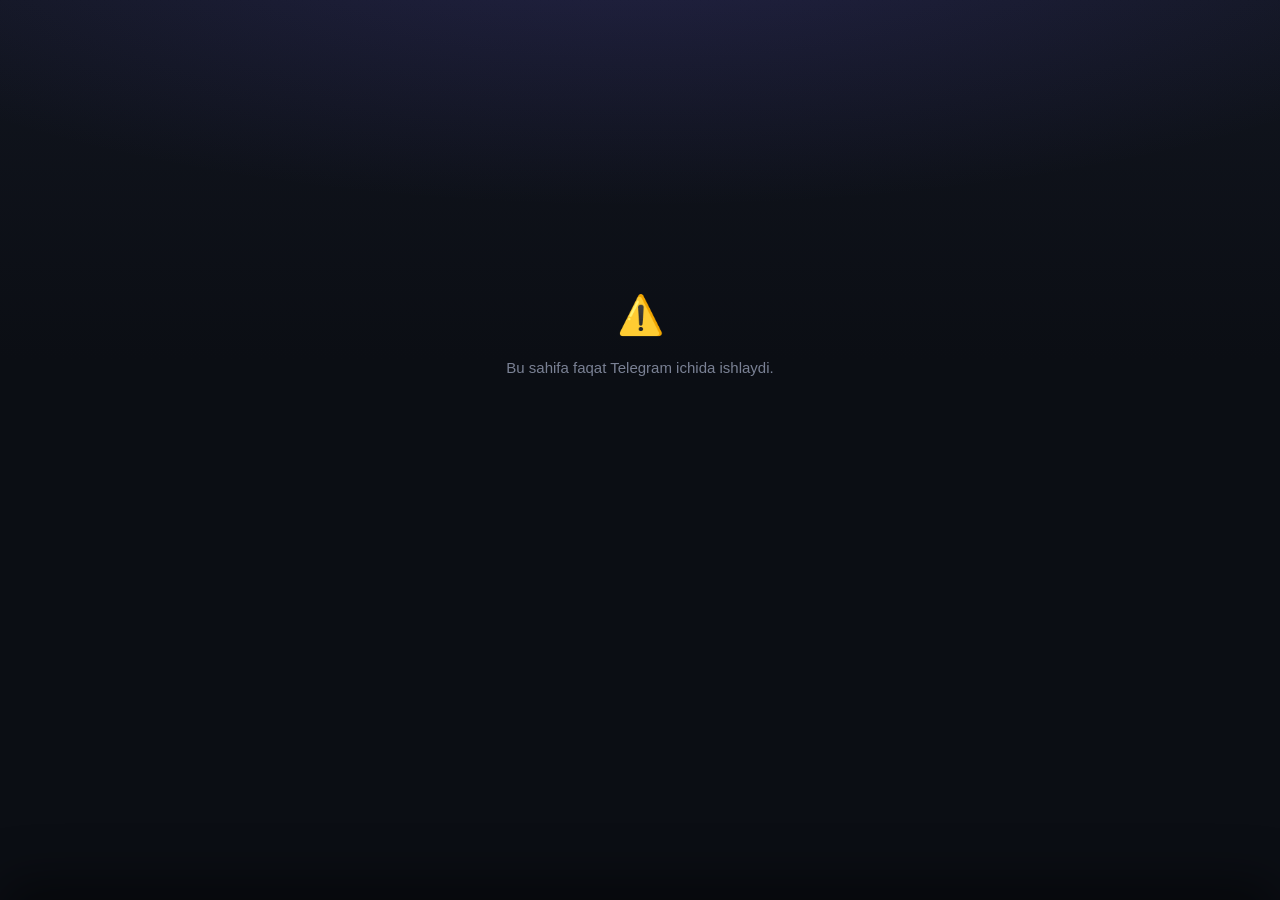
==== commit 53f8f30f: "v2 dizayn butun Mini App ga joriy qilindi - Pastki navigatsiya (rolga qarab 2-4 tab) - To'q premium " ====
--- a/webapp/static/index.html
+++ b/webapp/static/index.html
@@ -9,168 +9,50 @@
 </head>
 <body>
 
-<div id="loading" class="screen">
+<!-- ===== Yuklanish / xato ===== -->
+
+<div id="loading" class="center-screen">
   <div class="spinner"></div>
   <p>Yuklanmoqda...</p>
 </div>
 
-<div id="error" class="screen hidden">
-  <div class="error-icon">⚠️</div>
+<div id="error" class="center-screen hidden">
+  <div style="font-size:38px">⚠️</div>
   <p id="error-text">Xatolik yuz berdi</p>
 </div>
 
-<!-- ================= OTA-ONA ================= -->
 
-<div id="child-list" class="screen hidden">
-  <h2>Farzandlaringiz</h2>
-  <div id="child-list-items"></div>
-</div>
+<!-- ===== Asosiy o'ram ===== -->
 
-<div id="child-card" class="screen hidden">
+<div id="app" class="wrap hidden">
 
-  <button class="back-btn hidden" data-back="child-list">← Ortga</button>
-
-  <div class="card-header">
-    <div class="avatar" id="student-initials">—</div>
-    <h1 id="student-name">—</h1>
-    <div class="pill-row">
-      <span class="pill strong" id="student-class">—</span>
-      <span class="pill" id="department">—</span>
+  <div class="head">
+    <div class="head-badge" id="head-badge">—</div>
+    <div class="head-text">
+      <h1 id="head-title">—</h1>
+      <p id="head-sub">—</p>
     </div>
   </div>
 
-  <div class="info-grid">
-    <div class="info-item">
-      <span class="info-label">O'qituvchi</span>
-      <span class="info-value" id="teacher-name">—</span>
-    </div>
-    <div class="info-item">
-      <span class="info-label">Oylik badal</span>
-      <span class="info-value" id="monthly-fee">—</span>
-    </div>
-  </div>
-
-  <div class="section-title">Dars jadvali</div>
-  <div id="schedule-list" class="list-block"></div>
-
-  <div class="section-title">To'lov holati</div>
-  <div id="payments-list" class="list-block"></div>
+  <div id="panes"></div>
 
 </div>
 
-<!-- ================= O'QITUVCHI ================= -->
 
-<div id="teacher-root" class="screen hidden">
+<!-- ===== Pastki navigatsiya ===== -->
 
-  <h2 id="t-name">—</h2>
+<nav class="nav hidden" id="nav"></nav>
 
-  <div class="tab-row">
-    <button class="tab-btn active" data-tab="t-schedule">Jadvalim</button>
-    <button class="tab-btn" data-tab="t-students">O'quvchilarim</button>
-  </div>
 
-  <div id="t-schedule" class="tab-pane">
-    <div id="t-slots-list" class="list-block"></div>
-    <button id="t-new-slot" class="primary-btn">＋ Yangi dars vaqti</button>
-  </div>
+<!-- ===== Pastdan chiquvchi oyna ===== -->
 
-  <div id="t-students" class="tab-pane hidden">
-    <div id="t-students-list" class="list-block"></div>
-  </div>
+<div class="sheet-back" id="sheet-back"></div>
 
+<div class="sheet" id="sheet">
+  <div class="grabber"></div>
+  <div id="sheet-body"></div>
 </div>
 
-<div id="teacher-new-slot" class="screen hidden">
-  <button class="back-btn" data-back="teacher-root">← Ortga</button>
-  <h2>Yangi dars vaqti</h2>
-
-  <label class="field-label" for="ns-subject">Fan</label>
-  <select id="ns-subject" class="field-select"></select>
-
-  <label class="field-label" for="ns-day">Hafta kuni</label>
-  <select id="ns-day" class="field-select"></select>
-
-  <label class="field-label" for="ns-time">Boshlanish vaqti</label>
-  <input id="ns-time" class="field-input" placeholder="15:00" inputmode="numeric">
-
-  <label class="field-label" for="ns-room">Xona</label>
-  <input id="ns-room" class="field-input" placeholder="12">
-
-  <button id="ns-save" class="primary-btn">Saqlash</button>
-</div>
-
-<div id="teacher-slot-detail" class="screen hidden">
-  <button class="back-btn" data-back="teacher-root">← Ortga</button>
-  <h2 id="tsd-title">—</h2>
-  <p class="muted" id="tsd-meta"></p>
-
-  <div class="section-title">O'quvchilar</div>
-  <div id="tsd-students" class="list-block"></div>
-
-  <div class="section-title">Qo'shish</div>
-  <input id="tsd-search" class="field-input" placeholder="O'quvchi ismini yozing...">
-  <div id="tsd-results" class="list-block" style="margin-top:9px"></div>
-
-  <button id="tsd-delete" class="danger-btn">Bu dars vaqtini o'chirish</button>
-</div>
-
-<!-- ================= DIREKTOR ================= -->
-
-<div id="admin-root" class="screen hidden">
-
-  <h2>Direktor paneli</h2>
-
-  <div class="tab-row">
-    <button class="tab-btn active" data-tab="a-live">Hozir</button>
-    <button class="tab-btn" data-tab="a-browse">Jadvallar</button>
-    <button class="tab-btn" data-tab="a-report">Hisobot</button>
-  </div>
-
-  <div id="a-live" class="tab-pane">
-    <p class="muted" id="a-live-time"></p>
-    <div id="a-live-list" class="list-block" style="margin-top:12px"></div>
-  </div>
-
-  <div id="a-browse" class="tab-pane hidden">
-    <div id="a-dept-list" class="list-block"></div>
-  </div>
-
-  <div id="a-report" class="tab-pane hidden">
-    <div class="stat-bar">
-      <div class="stat-box">
-        <div class="stat-value" id="a-stat-debt">—</div>
-        <div class="stat-label">Jami qarz</div>
-      </div>
-      <div class="stat-box">
-        <div class="stat-value" id="a-stat-unpaid">—</div>
-        <div class="stat-label">Qarzdor</div>
-      </div>
-    </div>
-    <p class="muted" id="a-report-month"></p>
-    <div id="a-report-list" class="list-block" style="margin-top:12px"></div>
-  </div>
-
-</div>
-
-<div id="admin-teachers" class="screen hidden">
-  <button class="back-btn" data-back="admin-root">← Bo'limlar</button>
-  <h2 id="at-dept-name">—</h2>
-  <div id="at-teacher-list" class="list-block"></div>
-</div>
-
-<div id="admin-slots" class="screen hidden">
-  <button class="back-btn" data-back="admin-teachers">← O'qituvchilar</button>
-  <h2 id="as-teacher-name">—</h2>
-  <div id="as-slot-list" class="list-block"></div>
-</div>
-
-<div id="admin-slot-detail" class="screen hidden">
-  <button class="back-btn" data-back="admin-slots">← Orqaga</button>
-  <h2 id="asd-title">—</h2>
-  <p class="muted" id="asd-meta"></p>
-  <div class="section-title">O'quvchilar</div>
-  <div id="asd-students" class="list-block"></div>
-</div>
 
 <script src="app.js"></script>
 </body>
--- a/webapp/static/style.css
+++ b/webapp/static/style.css
@@ -1,75 +1,55 @@
-/* ==========================
-   19-son musiqa maktabi - Mini App
-   ========================== */
+/* ==========================================================
+   19-son musiqa maktabi — Mini App
+   Dizayn tizimi v2
+   ========================================================== */
 
 :root {
-  /* Telegram mavzusidan olinadi, bo'lmasa - zaxira qiymat */
-  --bg:        var(--tg-theme-bg-color, #ffffff);
-  --card:      var(--tg-theme-secondary-bg-color, #f2f3f5);
-  --text:      var(--tg-theme-text-color, #14161a);
-  --hint:      var(--tg-theme-hint-color, #8b8f96);
-  --accent:    var(--tg-theme-button-color, #4f46e5);
-  --on-accent: var(--tg-theme-button-text-color, #ffffff);
-
-  --line:    rgba(128, 132, 140, 0.16);
-  --shadow:  0 1px 2px rgba(0, 0, 0, 0.04), 0 4px 12px rgba(0, 0, 0, 0.05);
-
-  --ok:   #16a34a;
-  --warn: #d97706;
-  --bad:  #dc2626;
-
-  --ok-bg:   rgba(22, 163, 74, 0.12);
-  --warn-bg: rgba(217, 119, 6, 0.12);
-  --bad-bg:  rgba(220, 38, 38, 0.12);
-
-  --r-sm: 10px;
-  --r-md: 14px;
+  --bg:         #0B0E14;
+  --bg-2:       #11151F;
+  --sheet:      #171B26;
+  --card:       rgba(255, 255, 255, 0.045);
+  --card-2:     rgba(255, 255, 255, 0.07);
+  --line:       rgba(255, 255, 255, 0.075);
+  --line-2:     rgba(255, 255, 255, 0.12);
+
+  --text:       #EDF0F5;
+  --muted:      #7A8194;
+
+  --accent:     #6C5CE7;
+  --accent-2:   #A78BFA;
+  --accent-dim: rgba(108, 92, 231, 0.16);
+  --accent-glow: rgba(108, 92, 231, 0.45);
+
+  --live:       #22D3A7;
+  --live-dim:   rgba(34, 211, 167, 0.14);
+  --live-glow:  rgba(34, 211, 167, 0.35);
+
+  --warn:       #FBBF24;
+  --warn-dim:   rgba(251, 191, 36, 0.14);
+  --bad:        #FB7185;
+  --bad-dim:    rgba(251, 113, 133, 0.14);
+
+  --nav-h: 74px;
+  --r-sm: 12px;
+  --r-md: 16px;
   --r-lg: 20px;
 }
 
-/*
-  Telegram ichida --tg-theme-* o'zgaruvchilari beriladi va ular
-  har doim ustun turadi. Bu blok faqat ZAXIRA qiymatlarni
-  qorong'i qiladi - ya'ni sahifa oddiy brauzerda ochilganda ham
-  to'g'ri ko'rinadi.
-*/
-@media (prefers-color-scheme: dark) {
-  :root {
-    --bg:        var(--tg-theme-bg-color, #17191c);
-    --card:      var(--tg-theme-secondary-bg-color, #212328);
-    --text:      var(--tg-theme-text-color, #eceef1);
-    --hint:      var(--tg-theme-hint-color, #8f949c);
-    --accent:    var(--tg-theme-button-color, #6d64f0);
-
-    --line:   rgba(255, 255, 255, 0.10);
-    --shadow: 0 1px 2px rgba(0, 0, 0, 0.3), 0 4px 14px rgba(0, 0, 0, 0.25);
-
-    --ok:   #4ade80;
-    --warn: #fbbf24;
-    --bad:  #f87171;
-
-    --ok-bg:   rgba(74, 222, 128, 0.14);
-    --warn-bg: rgba(251, 191, 36, 0.14);
-    --bad-bg:  rgba(248, 113, 113, 0.14);
-  }
-}
-
-* { box-sizing: border-box; }
-
-/* mobil qurilmada bosilganda matn ajralib qolmasin */
-button, .tab-btn, .list-row, .child-row, .schedule-row, .pill, .badge,
-.section-title, .info-label, .stat-label {
+* { box-sizing: border-box; -webkit-tap-highlight-color: transparent; }
+
+button, .tab, .row, .chip, .nav-item, .seg-btn {
   -webkit-user-select: none;
   user-select: none;
-  -webkit-tap-highlight-color: transparent;
-}
-
-html, body { height: 100%; }
+}
 
 body {
   margin: 0;
-  padding: 18px 16px 40px;
-  background: var(--bg);
+  padding: 18px 16px calc(var(--nav-h) + 26px);
+  min-height: 100vh;
+  background:
+    radial-gradient(120% 55% at 50% -10%, rgba(108, 92, 231, 0.20) 0%, transparent 60%),
+    linear-gradient(180deg, var(--bg-2) 0%, var(--bg) 40%);
+  background-attachment: fixed;
   color: var(--text);
   font-family: -apple-system, BlinkMacSystemFont, "SF Pro Text",
                "Segoe UI", Roboto, "Helvetica Neue", sans-serif;
@@ -78,429 +58,484 @@
   -webkit-font-smoothing: antialiased;
 }
 
+.wrap { max-width: 520px; margin: 0 auto; }
+
 .hidden { display: none !important; }
 
-.screen {
-  max-width: 520px;
-  margin: 0 auto;
-  animation: fade 0.22s ease;
-}
-
-@keyframes fade {
-  from { opacity: 0; transform: translateY(6px); }
-  to   { opacity: 1; transform: none; }
-}
-
-h2 {
+/* ---------- Sarlavha ---------- */
+
+.head {
+  display: flex;
+  align-items: center;
+  gap: 12px;
+  margin-bottom: 20px;
+}
+
+.head-badge {
+  width: 44px;
+  height: 44px;
+  flex-shrink: 0;
+  border-radius: 14px;
+  display: grid;
+  place-items: center;
+  font-size: 16px;
+  font-weight: 700;
+  color: #fff;
+  background: linear-gradient(140deg, var(--accent), var(--accent-2));
+  box-shadow: 0 8px 22px var(--accent-glow);
+}
+
+.head-text { min-width: 0; }
+
+.head h1 {
+  font-size: 18px;
+  font-weight: 700;
+  letter-spacing: -0.02em;
+  margin: 0;
+  white-space: nowrap;
+  overflow: hidden;
+  text-overflow: ellipsis;
+}
+
+.head p {
+  margin: 1px 0 0;
+  font-size: 12.5px;
+  color: var(--muted);
+}
+
+/* ---------- Ichki sahifa sarlavhasi ---------- */
+
+.subhead {
+  display: flex;
+  align-items: center;
+  gap: 10px;
+  margin-bottom: 18px;
+}
+
+.back {
+  width: 34px; height: 34px;
+  flex-shrink: 0;
+  border: 1px solid var(--line);
+  background: var(--card);
+  border-radius: 11px;
+  color: var(--text);
+  font-size: 17px;
+  line-height: 1;
+  cursor: pointer;
+  display: grid;
+  place-items: center;
+}
+
+.back:active { background: var(--card-2); }
+
+.subhead-text { min-width: 0; }
+.subhead h2 {
+  font-size: 17px; font-weight: 700; margin: 0;
+  letter-spacing: -0.02em;
+  white-space: nowrap; overflow: hidden; text-overflow: ellipsis;
+}
+.subhead p { margin: 0; font-size: 12.5px; color: var(--muted); }
+
+/* ---------- Statistika ---------- */
+
+.stats {
+  display: grid;
+  grid-template-columns: repeat(3, 1fr);
+  gap: 9px;
+  margin-bottom: 24px;
+}
+
+.stat {
+  position: relative;
+  background: var(--card);
+  border: 1px solid var(--line);
+  border-radius: var(--r-md);
+  padding: 13px 11px;
+  overflow: hidden;
+}
+
+.stat::after {
+  content: "";
+  position: absolute;
+  inset: 0 0 auto 0;
+  height: 1px;
+  background: linear-gradient(90deg, transparent, rgba(255,255,255,0.16), transparent);
+}
+
+.stat-label {
+  font-size: 10px;
+  font-weight: 700;
+  text-transform: uppercase;
+  letter-spacing: 0.07em;
+  color: var(--muted);
+  margin-bottom: 5px;
+}
+
+.stat-value {
   font-size: 20px;
-  font-weight: 700;
-  letter-spacing: -0.02em;
-  margin: 4px 0 18px;
-}
+  font-weight: 750;
+  letter-spacing: -0.03em;
+  font-variant-numeric: tabular-nums;
+  line-height: 1.1;
+}
+
+.stat-value small {
+  font-size: 11px;
+  font-weight: 600;
+  color: var(--muted);
+  letter-spacing: 0;
+}
+
+.stat.accent .stat-value { color: var(--accent-2); }
+.stat.bad    .stat-value { color: var(--bad); }
+.stat.live   .stat-value { color: var(--live); }
 
 /* ---------- Bo'lim sarlavhasi ---------- */
 
-.section-title {
-  display: flex;
-  align-items: center;
-  gap: 8px;
+.sec {
+  display: flex;
+  align-items: center;
+  gap: 9px;
+  margin: 24px 0 12px;
+}
+
+.sec:first-child { margin-top: 0; }
+
+.sec h3 {
   font-size: 12px;
   font-weight: 700;
   text-transform: uppercase;
+  letter-spacing: 0.08em;
+  color: var(--muted);
+  margin: 0;
+}
+
+.sec .rule { flex: 1; height: 1px; background: var(--line); }
+
+.dot-live {
+  width: 7px; height: 7px;
+  border-radius: 50%;
+  background: var(--live);
+  animation: pulse 2s infinite;
+}
+
+@keyframes pulse {
+  0%   { box-shadow: 0 0 0 0 var(--live-glow); }
+  70%  { box-shadow: 0 0 0 8px rgba(34,211,167,0); }
+  100% { box-shadow: 0 0 0 0 rgba(34,211,167,0); }
+}
+
+/* ---------- Kartochkalar ---------- */
+
+.card {
+  background: var(--card);
+  border: 1px solid var(--line);
+  border-radius: var(--r-lg);
+  padding: 16px;
+}
+
+.live-card, .slot-card {
+  position: relative;
+  background: var(--card);
+  border: 1px solid var(--line);
+  border-radius: 18px;
+  padding: 15px 16px 15px 19px;
+  margin-bottom: 10px;
+  overflow: hidden;
+}
+
+.live-card::before, .slot-card::before {
+  content: "";
+  position: absolute;
+  left: 0; top: 12px; bottom: 12px;
+  width: 3px;
+  border-radius: 0 3px 3px 0;
+  background: var(--line-2);
+}
+
+.live-card::before { background: var(--live); box-shadow: 0 0 14px var(--live-glow); }
+
+.slot-card.today::before { background: var(--accent); box-shadow: 0 0 14px var(--accent-glow); }
+.slot-card.today { background: rgba(108, 92, 231, 0.08); border-color: rgba(108,92,231,0.26); }
+
+.slot-card.tappable { cursor: pointer; }
+.slot-card.tappable:active { background: var(--card-2); }
+
+.lc-top {
+  display: flex;
+  align-items: center;
+  justify-content: space-between;
+  gap: 10px;
+  margin-bottom: 3px;
+}
+
+.lc-room { font-size: 17px; font-weight: 700; letter-spacing: -0.02em; }
+
+.lc-time {
+  font-size: 12px;
+  font-weight: 700;
+  border-radius: 99px;
+  padding: 4px 10px;
+  font-variant-numeric: tabular-nums;
+  color: var(--live);
+  background: var(--live-dim);
+}
+
+.slot-card .lc-time { color: var(--muted); background: rgba(255,255,255,0.05); }
+.slot-card.today .lc-time { color: var(--accent-2); background: var(--accent-dim); }
+
+.lc-day {
+  font-size: 11px;
+  font-weight: 700;
+  text-transform: uppercase;
+  letter-spacing: 0.07em;
+  color: var(--muted);
+}
+
+.slot-card.today .lc-day { color: var(--accent-2); }
+
+.tag-today {
+  font-size: 9.5px;
+  font-weight: 800;
   letter-spacing: 0.06em;
-  color: var(--hint);
-  margin: 26px 0 10px;
-}
-
-.section-title::after {
-  content: "";
-  flex: 1;
-  height: 1px;
-  background: var(--line);
-}
-
-/* ---------- Yuklanish / xato ---------- */
-
-#loading, #error {
-  display: flex;
-  flex-direction: column;
-  align-items: center;
-  justify-content: center;
-  min-height: 65vh;
-  gap: 14px;
+  padding: 2px 7px;
+  border-radius: 99px;
+  background: var(--accent);
+  color: #fff;
+  margin-left: 6px;
+}
+
+.lc-title { font-size: 15.5px; font-weight: 650; margin: 2px 0 1px; }
+.lc-sub { font-size: 12.5px; color: var(--muted); }
+
+.chips { display: flex; flex-wrap: wrap; gap: 6px; margin-top: 11px; }
+
+.chip {
+  font-size: 12px;
+  padding: 5px 10px;
+  border-radius: 99px;
+  background: rgba(255,255,255,0.05);
+  border: 1px solid var(--line);
+}
+
+/* ---------- Ro'yxat qatori ---------- */
+
+.row {
+  display: flex;
+  align-items: center;
+  gap: 12px;
+  background: var(--card);
+  border: 1px solid var(--line);
+  border-radius: var(--r-md);
+  padding: 13px 15px;
+  margin-bottom: 9px;
+}
+
+.row.tappable { cursor: pointer; }
+.row.tappable:active { background: var(--card-2); }
+
+.row-ava {
+  width: 38px; height: 38px;
+  flex-shrink: 0;
+  border-radius: 12px;
+  display: grid;
+  place-items: center;
+  font-size: 13px;
+  font-weight: 700;
+  background: var(--accent-dim);
+  color: var(--accent-2);
+  border: 1px solid rgba(167,139,250,0.22);
+}
+
+.row-main { flex: 1; min-width: 0; }
+
+.row-title {
+  font-size: 14.5px;
+  font-weight: 600;
+  white-space: nowrap; overflow: hidden; text-overflow: ellipsis;
+}
+
+.row-sub { font-size: 12px; color: var(--muted); margin-top: 1px; }
+
+.row-right { flex-shrink: 0; text-align: right; }
+
+.amount {
+  font-size: 13.5px;
+  font-weight: 700;
+  font-variant-numeric: tabular-nums;
+}
+.amount.bad { color: var(--bad); }
+.amount.ok  { color: var(--live); }
+
+.chevron { color: var(--muted); opacity: 0.45; font-size: 19px; line-height: 1; flex-shrink: 0; }
+
+.pill {
+  display: inline-block;
+  font-size: 11.5px;
+  font-weight: 700;
+  padding: 4px 10px;
+  border-radius: 99px;
+}
+.pill.ok      { background: var(--live-dim); color: var(--live); }
+.pill.pending { background: var(--warn-dim); color: var(--warn); }
+.pill.bad     { background: var(--bad-dim);  color: var(--bad); }
+.pill.dim     { background: rgba(255,255,255,0.06); color: var(--muted); }
+
+/* ---------- Profil kartasi (ota-ona) ---------- */
+
+.profile {
   text-align: center;
-  color: var(--hint);
-}
-
-.spinner {
-  width: 30px;
-  height: 30px;
-  border: 2.5px solid var(--line);
-  border-top-color: var(--accent);
-  border-radius: 50%;
-  animation: spin 0.7s linear infinite;
-}
-
-@keyframes spin { to { transform: rotate(360deg); } }
-
-.error-icon { font-size: 38px; }
-
-#error p { white-space: pre-line; margin: 0; max-width: 300px; }
-
-/* ---------- Karta sarlavhasi (ota-ona) ---------- */
-
-.card-header {
-  text-align: center;
-  padding: 6px 0 22px;
-}
-
-.avatar {
-  width: 76px;
-  height: 76px;
+  padding: 4px 0 22px;
+}
+
+.profile .ava {
+  width: 78px; height: 78px;
   border-radius: 50%;
   margin: 0 auto 14px;
-  display: flex;
-  align-items: center;
-  justify-content: center;
+  display: grid;
+  place-items: center;
   font-size: 26px;
-  font-weight: 700;
-  letter-spacing: 0.02em;
-  color: var(--on-accent);
-  background: linear-gradient(135deg, var(--accent), color-mix(in srgb, var(--accent) 60%, #a855f7));
-  box-shadow: 0 6px 18px color-mix(in srgb, var(--accent) 28%, transparent);
-}
-
-.card-header h1 {
-  font-size: 21px;
+  font-weight: 750;
+  color: #fff;
+  background: linear-gradient(140deg, var(--accent), var(--accent-2));
+  box-shadow: 0 10px 30px var(--accent-glow);
+}
+
+.profile h2 {
+  font-size: 20px;
   font-weight: 700;
   letter-spacing: -0.02em;
   margin: 0 0 10px;
   line-height: 1.25;
 }
 
-.pill-row {
-  display: flex;
-  flex-wrap: wrap;
-  gap: 6px;
-  justify-content: center;
-}
-
-.pill {
+.pill-row { display: flex; flex-wrap: wrap; gap: 6px; justify-content: center; }
+
+.pill-out {
   font-size: 12.5px;
   font-weight: 600;
   padding: 5px 12px;
-  border-radius: 100px;
-  background: var(--card);
-  color: var(--hint);
-  border: 1px solid var(--line);
-}
-
-.pill.strong {
-  background: color-mix(in srgb, var(--accent) 12%, transparent);
-  color: var(--accent);
-  border-color: color-mix(in srgb, var(--accent) 25%, transparent);
-}
-
-.muted { color: var(--hint); margin: 0; font-size: 13.5px; }
-
-/* ---------- Ma'lumot kataklari ---------- */
-
-.info-grid {
-  display: grid;
-  grid-template-columns: 1fr 1fr;
-  gap: 10px;
-}
-
-.info-item {
-  background: var(--card);
-  border: 1px solid var(--line);
-  border-radius: var(--r-md);
-  padding: 12px 13px;
-  display: flex;
-  flex-direction: column;
-  gap: 3px;
-}
-
-.info-label {
-  font-size: 11.5px;
-  font-weight: 600;
-  text-transform: uppercase;
-  letter-spacing: 0.04em;
-  color: var(--hint);
-}
-
-.info-value {
-  font-size: 14.5px;
-  font-weight: 600;
-  word-break: break-word;
-}
-
-/* ---------- Ro'yxat bloki ---------- */
-
-.list-block {
-  display: flex;
-  flex-direction: column;
-  gap: 9px;
-}
-
-.empty-hint {
-  color: var(--hint);
+  border-radius: 99px;
+  background: var(--card);
+  border: 1px solid var(--line);
+  color: var(--muted);
+}
+
+.pill-out.strong {
+  background: var(--accent-dim);
+  border-color: rgba(167,139,250,0.28);
+  color: var(--accent-2);
+}
+
+/* ---------- Bo'sh holat ---------- */
+
+.empty {
+  text-align: center;
+  color: var(--muted);
   font-size: 13.5px;
-  text-align: center;
-  padding: 22px 14px;
+  padding: 26px 16px;
   background: var(--card);
   border: 1px dashed var(--line);
   border-radius: var(--r-md);
 }
 
-/* ---------- Dars jadvali ---------- */
-
-.schedule-row {
-  position: relative;
-  background: var(--card);
-  border: 1px solid var(--line);
-  border-radius: var(--r-md);
-  padding: 12px 14px 12px 17px;
-  overflow: hidden;
-}
-
-.schedule-row::before {
-  content: "";
-  position: absolute;
-  left: 0; top: 0; bottom: 0;
-  width: 4px;
-  background: var(--line);
-}
-
-.schedule-row.today {
-  background: color-mix(in srgb, var(--accent) 9%, var(--card));
-  border-color: color-mix(in srgb, var(--accent) 32%, transparent);
-  box-shadow: var(--shadow);
-}
-
-.schedule-row.today::before { background: var(--accent); }
-
-.schedule-top {
-  display: flex;
-  align-items: baseline;
-  justify-content: space-between;
-  gap: 10px;
-  margin-bottom: 3px;
-}
-
-.schedule-day {
-  font-size: 11.5px;
+/* ---------- Yuklanish / xato ---------- */
+
+.center-screen {
+  display: flex;
+  flex-direction: column;
+  align-items: center;
+  justify-content: center;
+  min-height: 70vh;
+  gap: 14px;
+  text-align: center;
+  color: var(--muted);
+}
+
+.spinner {
+  width: 30px; height: 30px;
+  border: 2.5px solid var(--line-2);
+  border-top-color: var(--accent-2);
+  border-radius: 50%;
+  animation: spin 0.7s linear infinite;
+}
+
+@keyframes spin { to { transform: rotate(360deg); } }
+
+.center-screen p { margin: 0; white-space: pre-line; max-width: 300px; }
+
+/* ---------- Tugmalar ---------- */
+
+.btn {
+  display: block;
+  width: 100%;
+  padding: 15px;
+  border: none;
+  border-radius: 15px;
+  font-family: inherit;
+  font-size: 15px;
+  font-weight: 700;
+  color: #fff;
+  background: linear-gradient(135deg, var(--accent), var(--accent-2));
+  box-shadow: 0 8px 26px var(--accent-glow);
+  cursor: pointer;
+}
+
+.btn:active { transform: scale(0.99); opacity: 0.92; }
+
+.btn.ghost {
+  background: var(--card);
+  border: 1px solid var(--line);
+  box-shadow: none;
+  color: var(--text);
+}
+
+.btn.danger {
+  background: var(--bad-dim);
+  border: 1px solid rgba(251,113,133,0.25);
+  box-shadow: none;
+  color: var(--bad);
+  font-size: 14px;
+  padding: 13px;
+}
+
+.fab {
+  position: fixed;
+  right: 18px;
+  bottom: calc(var(--nav-h) + 16px);
+  width: 54px; height: 54px;
+  border-radius: 18px;
+  border: none;
+  font-size: 26px;
+  line-height: 1;
+  color: #fff;
+  background: linear-gradient(135deg, var(--accent), var(--accent-2));
+  box-shadow: 0 10px 28px var(--accent-glow);
+  cursor: pointer;
+  z-index: 15;
+}
+
+.fab:active { transform: scale(0.94); }
+
+/* ---------- Forma ---------- */
+
+.label {
+  display: block;
+  font-size: 11px;
   font-weight: 700;
   text-transform: uppercase;
   letter-spacing: 0.06em;
-  color: var(--hint);
-}
-
-.schedule-row.today .schedule-day { color: var(--accent); }
-
-.today-tag {
-  font-size: 10px;
-  font-weight: 800;
-  letter-spacing: 0.06em;
-  padding: 2px 7px;
-  border-radius: 100px;
-  background: var(--accent);
-  color: var(--on-accent);
-  margin-left: 6px;
-}
-
-.schedule-time {
-  font-size: 16px;
-  font-weight: 700;
-  font-variant-numeric: tabular-nums;
-  letter-spacing: -0.01em;
-}
-
-.schedule-subject {
-  font-size: 15px;
-  font-weight: 600;
-  margin-bottom: 2px;
-}
-
-.schedule-meta {
-  font-size: 12.5px;
-  color: var(--hint);
-}
-
-/* ---------- To'lovlar ---------- */
-
-.payment-row {
-  display: flex;
-  align-items: center;
-  justify-content: space-between;
-  gap: 12px;
-  background: var(--card);
-  border: 1px solid var(--line);
-  border-radius: var(--r-md);
-  padding: 12px 14px;
-}
-
-.payment-month {
-  font-size: 15px;
-  font-weight: 600;
-}
-
-.payment-amount {
-  color: var(--hint);
-  font-size: 13px;
-  font-variant-numeric: tabular-nums;
-  margin-top: 1px;
-}
-
-.badge {
-  flex-shrink: 0;
-  font-size: 12px;
-  font-weight: 700;
-  padding: 5px 11px;
-  border-radius: 100px;
-  white-space: nowrap;
-}
-
-.badge.paid     { background: var(--ok-bg);   color: var(--ok); }
-.badge.pending  { background: var(--warn-bg); color: var(--warn); }
-.badge.rejected { background: var(--bad-bg);  color: var(--bad); }
-
-/* ---------- Farzandlar ro'yxati ---------- */
-
-.child-row {
-  display: flex;
-  align-items: center;
-  gap: 13px;
-  padding: 13px 14px;
-  background: var(--card);
-  border: 1px solid var(--line);
-  border-radius: var(--r-md);
-  margin-bottom: 9px;
-  cursor: pointer;
-  transition: transform 0.12s ease, opacity 0.12s ease;
-}
-
-.child-row:active { transform: scale(0.985); opacity: 0.75; }
-
-.child-avatar {
-  width: 42px;
-  height: 42px;
-  flex-shrink: 0;
-  border-radius: 50%;
-  display: flex;
-  align-items: center;
-  justify-content: center;
-  font-size: 15px;
-  font-weight: 700;
-  color: var(--on-accent);
-  background: linear-gradient(135deg, var(--accent), color-mix(in srgb, var(--accent) 60%, #a855f7));
-}
-
-.child-meta strong { display: block; font-size: 15px; font-weight: 600; }
-.child-meta span   { color: var(--hint); font-size: 12.5px; }
-
-/* ---------- Tablar ---------- */
-
-.tab-row {
-  display: flex;
-  gap: 4px;
-  margin: 14px 0 18px;
-  padding: 4px;
-  background: var(--card);
-  border: 1px solid var(--line);
-  border-radius: var(--r-md);
-}
-
-.tab-btn {
-  flex: 1;
-  white-space: nowrap;
-  background: none;
-  border: none;
-  border-radius: var(--r-sm);
-  padding: 9px 6px;
-  font-size: 13px;
-  font-weight: 600;
-  font-family: inherit;
-  color: var(--hint);
-  cursor: pointer;
-  transition: background 0.15s ease, color 0.15s ease;
-}
-
-.tab-btn.active {
-  background: var(--bg);
-  color: var(--text);
-  box-shadow: var(--shadow);
-}
-
-.tab-pane.hidden { display: none; }
-
-/* ---------- Tugmalar ---------- */
-
-.back-btn {
-  background: none;
-  border: none;
-  color: var(--accent);
-  font-size: 15px;
-  font-weight: 600;
-  font-family: inherit;
-  padding: 4px 0 14px;
-  cursor: pointer;
-}
-
-.primary-btn {
+  color: var(--muted);
+  margin: 16px 0 7px;
+}
+
+.input, .select {
   display: block;
   width: 100%;
-  background: var(--accent);
-  color: var(--on-accent);
-  border: none;
-  border-radius: var(--r-md);
-  padding: 14px;
-  font-size: 15px;
-  font-weight: 600;
-  font-family: inherit;
-  margin-top: 16px;
-  cursor: pointer;
-  box-shadow: 0 4px 14px color-mix(in srgb, var(--accent) 26%, transparent);
-  transition: transform 0.12s ease, opacity 0.12s ease;
-}
-
-.primary-btn:active { transform: scale(0.985); opacity: 0.85; }
-
-.danger-btn {
-  display: block;
-  width: 100%;
-  background: var(--bad-bg);
-  color: var(--bad);
-  border: none;
-  border-radius: var(--r-md);
-  padding: 13px;
-  font-size: 14px;
-  font-weight: 600;
-  font-family: inherit;
-  margin-top: 24px;
-  cursor: pointer;
-}
-
-/* ---------- Forma maydonlari ---------- */
-
-.field-label {
-  display: block;
-  font-size: 11.5px;
-  font-weight: 700;
-  text-transform: uppercase;
-  letter-spacing: 0.04em;
-  color: var(--hint);
-  margin: 16px 0 7px;
-}
-
-.field-select,
-.field-input {
-  display: block;
-  width: 100%;
-  background: var(--card);
-  border: 1px solid var(--line);
-  border-radius: var(--r-md);
-  padding: 12px 13px;
+  background: rgba(255,255,255,0.04);
+  border: 1px solid var(--line);
+  border-radius: 14px;
+  padding: 13px 14px;
   font-size: 15px;
   font-family: inherit;
   color: var(--text);
@@ -508,157 +543,143 @@
   -webkit-appearance: none;
 }
 
-.field-select {
-  background-image: url("data:image/svg+xml;charset=utf-8,%3Csvg xmlns='http://www.w3.org/2000/svg' width='12' height='8' viewBox='0 0 12 8'%3E%3Cpath fill='%238b8f96' d='M1 1l5 5 5-5'/%3E%3C/svg%3E");
+.select {
+  background-image: url("data:image/svg+xml;charset=utf-8,%3Csvg xmlns='http://www.w3.org/2000/svg' width='12' height='8'%3E%3Cpath fill='none' stroke='%237A8194' stroke-width='1.8' d='M1 1.5l5 5 5-5'/%3E%3C/svg%3E");
   background-repeat: no-repeat;
   background-position: right 14px center;
-  padding-right: 36px;
-}
-
-.field-input:focus,
-.field-select:focus {
+  padding-right: 38px;
+}
+
+.input:focus, .select:focus {
   outline: none;
   border-color: var(--accent);
-  box-shadow: 0 0 0 3px color-mix(in srgb, var(--accent) 15%, transparent);
-}
-
-.field-input + .field-input { margin-top: 10px; }
-
-/* ---------- Bosiladigan ro'yxat qatori ---------- */
-
-.list-row {
-  display: flex;
-  align-items: center;
+  box-shadow: 0 0 0 3px var(--accent-dim);
+}
+
+.input::placeholder { color: rgba(122,129,148,0.7); }
+
+.grid-2 { display: grid; grid-template-columns: 1fr 1fr; gap: 10px; }
+
+/* ---------- Pastki navigatsiya ---------- */
+
+.nav {
+  position: fixed;
+  left: 0; right: 0; bottom: 0;
+  height: calc(var(--nav-h) + env(safe-area-inset-bottom, 0px));
+  padding-bottom: env(safe-area-inset-bottom, 0px);
+  display: flex;
+  align-items: center;
+  background: rgba(11, 14, 20, 0.85);
+  backdrop-filter: blur(22px) saturate(160%);
+  -webkit-backdrop-filter: blur(22px) saturate(160%);
+  border-top: 1px solid var(--line);
+  z-index: 20;
+}
+
+.nav-item {
+  position: relative;
+  flex: 1;
+  display: flex;
+  flex-direction: column;
+  align-items: center;
+  gap: 4px;
+  padding: 9px 2px;
+  border: none;
+  background: none;
+  color: var(--muted);
+  font-family: inherit;
+  font-size: 10.5px;
+  font-weight: 600;
+  cursor: pointer;
+  transition: color 0.18s ease;
+}
+
+.nav-item svg {
+  width: 21px; height: 21px;
+  stroke-width: 1.9;
+  fill: none;
+  stroke: currentColor;
+  stroke-linecap: round;
+  stroke-linejoin: round;
+}
+
+.nav-item.on { color: var(--accent-2); }
+
+.nav-item.on::before {
+  content: "";
+  position: absolute;
+  top: 5px;
+  width: 44px; height: 30px;
+  border-radius: 12px;
+  background: var(--accent-dim);
+  box-shadow: 0 0 18px var(--accent-glow);
+  z-index: -1;
+}
+
+/* ---------- Pastdan chiquvchi oyna ---------- */
+
+.sheet-back {
+  position: fixed; inset: 0;
+  background: rgba(0,0,0,0.55);
+  backdrop-filter: blur(3px);
+  z-index: 30;
+  opacity: 0;
+  pointer-events: none;
+  transition: opacity 0.25s ease;
+}
+
+.sheet-back.open { opacity: 1; pointer-events: auto; }
+
+.sheet {
+  position: fixed;
+  left: 0; right: 0; bottom: 0;
+  z-index: 31;
+  max-height: 88vh;
+  overflow-y: auto;
+  background: linear-gradient(180deg, var(--sheet) 0%, #10131B 100%);
+  border-top: 1px solid var(--line-2);
+  border-radius: 24px 24px 0 0;
+  padding: 12px 18px calc(26px + env(safe-area-inset-bottom, 0px));
+  transform: translateY(102%);
+  transition: transform 0.3s cubic-bezier(0.32, 0.72, 0, 1);
+  box-shadow: 0 -18px 50px rgba(0,0,0,0.5);
+}
+
+.sheet.open { transform: none; }
+
+.grabber {
+  width: 38px; height: 4px;
+  border-radius: 99px;
+  background: rgba(255,255,255,0.18);
+  margin: 0 auto 16px;
+}
+
+.sheet h3 {
+  font-size: 18px;
+  font-weight: 700;
+  letter-spacing: -0.02em;
+  margin: 0 0 3px;
+}
+
+.sheet .sheet-sub { font-size: 13px; color: var(--muted); margin: 0 0 16px; }
+
+.kv {
+  display: flex;
   justify-content: space-between;
   gap: 12px;
-  background: var(--card);
-  border: 1px solid var(--line);
-  border-radius: var(--r-md);
-  padding: 13px 14px;
-  cursor: pointer;
-  transition: transform 0.12s ease, opacity 0.12s ease;
-}
-
-.list-row:active { transform: scale(0.985); opacity: 0.75; }
-
-.list-row-title { font-size: 14.5px; font-weight: 600; }
-
-.list-row-sub {
-  font-size: 12.5px;
-  color: var(--hint);
-  margin-top: 2px;
-}
-
-.list-row-badge {
-  flex-shrink: 0;
-  font-size: 12px;
-  font-weight: 700;
-  color: var(--accent);
-  background: color-mix(in srgb, var(--accent) 12%, transparent);
-  border-radius: 100px;
-  padding: 4px 11px;
-}
-
-.chevron {
-  flex-shrink: 0;
-  color: var(--hint);
-  opacity: 0.5;
-  font-size: 18px;
-  line-height: 1;
-}
-
-.remove-btn {
-  flex-shrink: 0;
-  background: none;
-  border: none;
-  color: var(--bad);
-  font-size: 17px;
-  cursor: pointer;
-  padding: 4px 6px;
-  border-radius: 8px;
-}
-
-.remove-btn:active { background: var(--bad-bg); }
-
-/* ---------- "Hozir" kartochkasi (direktor) ---------- */
-
-.live-card {
-  position: relative;
-  background: var(--card);
-  border: 1px solid var(--line);
-  border-radius: var(--r-md);
-  padding: 14px 15px 14px 18px;
-  overflow: hidden;
-}
-
-.live-card::before {
-  content: "";
-  position: absolute;
-  left: 0; top: 0; bottom: 0;
-  width: 4px;
-  background: var(--ok);
-}
-
-.live-card-top {
-  display: flex;
-  align-items: baseline;
-  justify-content: space-between;
-  gap: 10px;
-}
-
-.live-room {
-  font-size: 15.5px;
-  font-weight: 700;
-}
-
-.live-time {
-  font-size: 13px;
-  font-weight: 600;
-  color: var(--ok);
-  font-variant-numeric: tabular-nums;
-}
-
-.live-subject {
-  font-size: 13.5px;
-  color: var(--hint);
-  margin: 2px 0 8px;
-}
-
-.live-students {
-  font-size: 13px;
-  padding-top: 8px;
-  border-top: 1px solid var(--line);
-}
-
-/* ---------- Statistika paneli ---------- */
-
-.stat-bar {
-  display: flex;
-  gap: 10px;
-  margin-bottom: 16px;
-}
-
-.stat-box {
-  flex: 1;
-  background: var(--card);
-  border: 1px solid var(--line);
-  border-radius: var(--r-md);
-  padding: 13px;
-  text-align: center;
-}
-
-.stat-value {
-  font-size: 19px;
-  font-weight: 700;
-  font-variant-numeric: tabular-nums;
-  letter-spacing: -0.02em;
-}
-
-.stat-label {
-  font-size: 11px;
-  font-weight: 600;
-  text-transform: uppercase;
-  letter-spacing: 0.04em;
-  color: var(--hint);
-  margin-top: 2px;
-}
+  padding: 11px 0;
+  border-bottom: 1px solid var(--line);
+  font-size: 14px;
+}
+.kv:last-of-type { border-bottom: none; }
+.kv span:first-child { color: var(--muted); }
+.kv span:last-child { font-weight: 600; text-align: right; }
+
+/* ---------- Animatsiya ---------- */
+
+.pane { animation: rise 0.24s ease; }
+
+@keyframes rise {
+  from { opacity: 0; transform: translateY(7px); }
+  to   { opacity: 1; transform: none; }
+}
